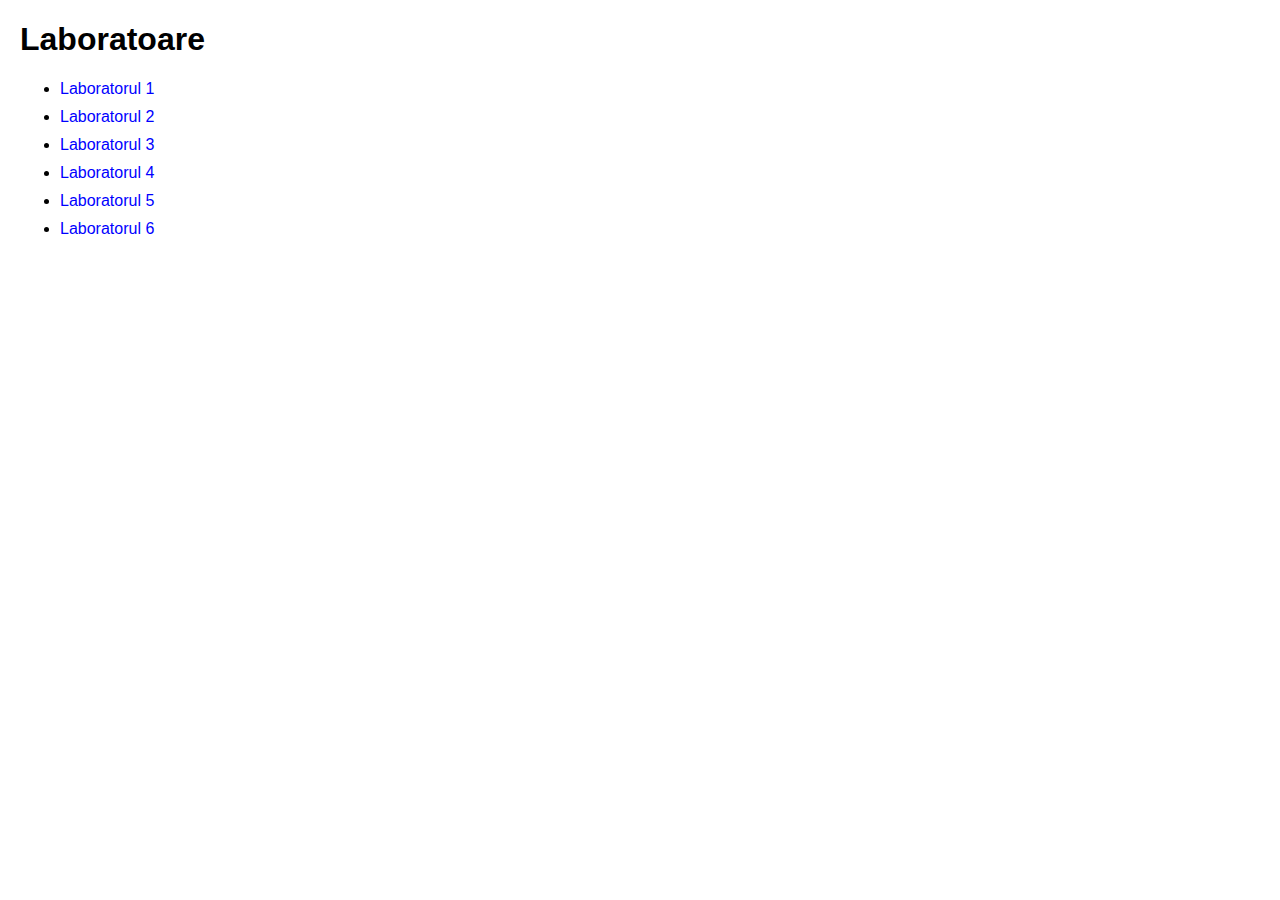
==== main.html @ 94b67186 "Primul commit" ====
<!DOCTYPE html>
<html lang="ro">
<head>
    <meta charset="UTF-8">
    <meta name="viewport" content="width=device-width, initial-scale=1.0">
    <title>Pagina Principală</title>
    <style>
        body {
            font-family: Arial, sans-serif;
            margin: 20px;
        }
        a {
            display: block;
            margin: 10px 0;
            color: blue;
            text-decoration: none;
        }
        a:hover {
            color: red;
            text-decoration: underline;
        }
    </style>
</head>
<body>
    <h1>Laboratoare</h1>
    <ul>
        <li><a href="Lab1/lab1.html">Laboratorul 1</a></li>
        <li><a href="Lab2/lab2.html">Laboratorul 2</a></li>
        <li><a href="Lab3/lab3.html">Laboratorul 3</a></li>
        <li><a href="Lab4/lab4.html">Laboratorul 4</a></li>
        <li><a href="Lab5/lab5.html">Laboratorul 5</a></li>
        <li><a href="Lab6/lab6.html">Laboratorul 6</a></li>
    </ul>
</body>
</html>
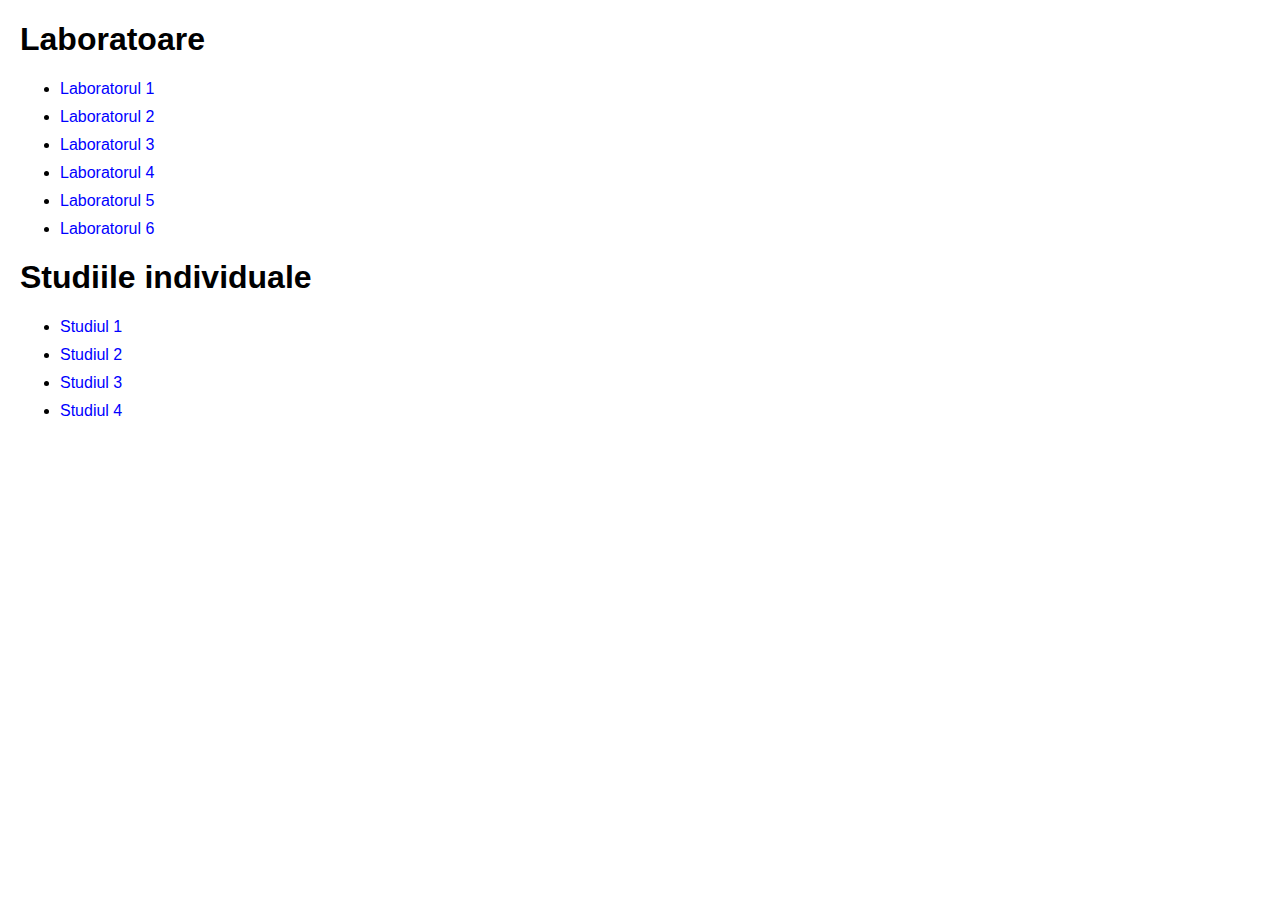
==== commit adaf7c97: "Schimbari minore 2" ====
--- a/main.html
+++ b/main.html
@@ -31,5 +31,12 @@
         <li><a href="Lab5/lab5.html">Laboratorul 5</a></li>
         <li><a href="Lab6/lab6.html">Laboratorul 6</a></li>
     </ul>
+    <h1>Studiile individuale</h1>
+    <ul>
+        <li><a href="Studiu1/templates/index.html">Studiul 1</a></li>
+        <li><a href="Studiu2/studiu2.html">Studiul 2</a></li>
+        <li><a href="Studiu3/studiu3.html">Studiul 3</a></li>
+        <li><a href="Studiu4\studiu4.html">Studiul 4</a></li>
+    </ul>
 </body>
 </html>
